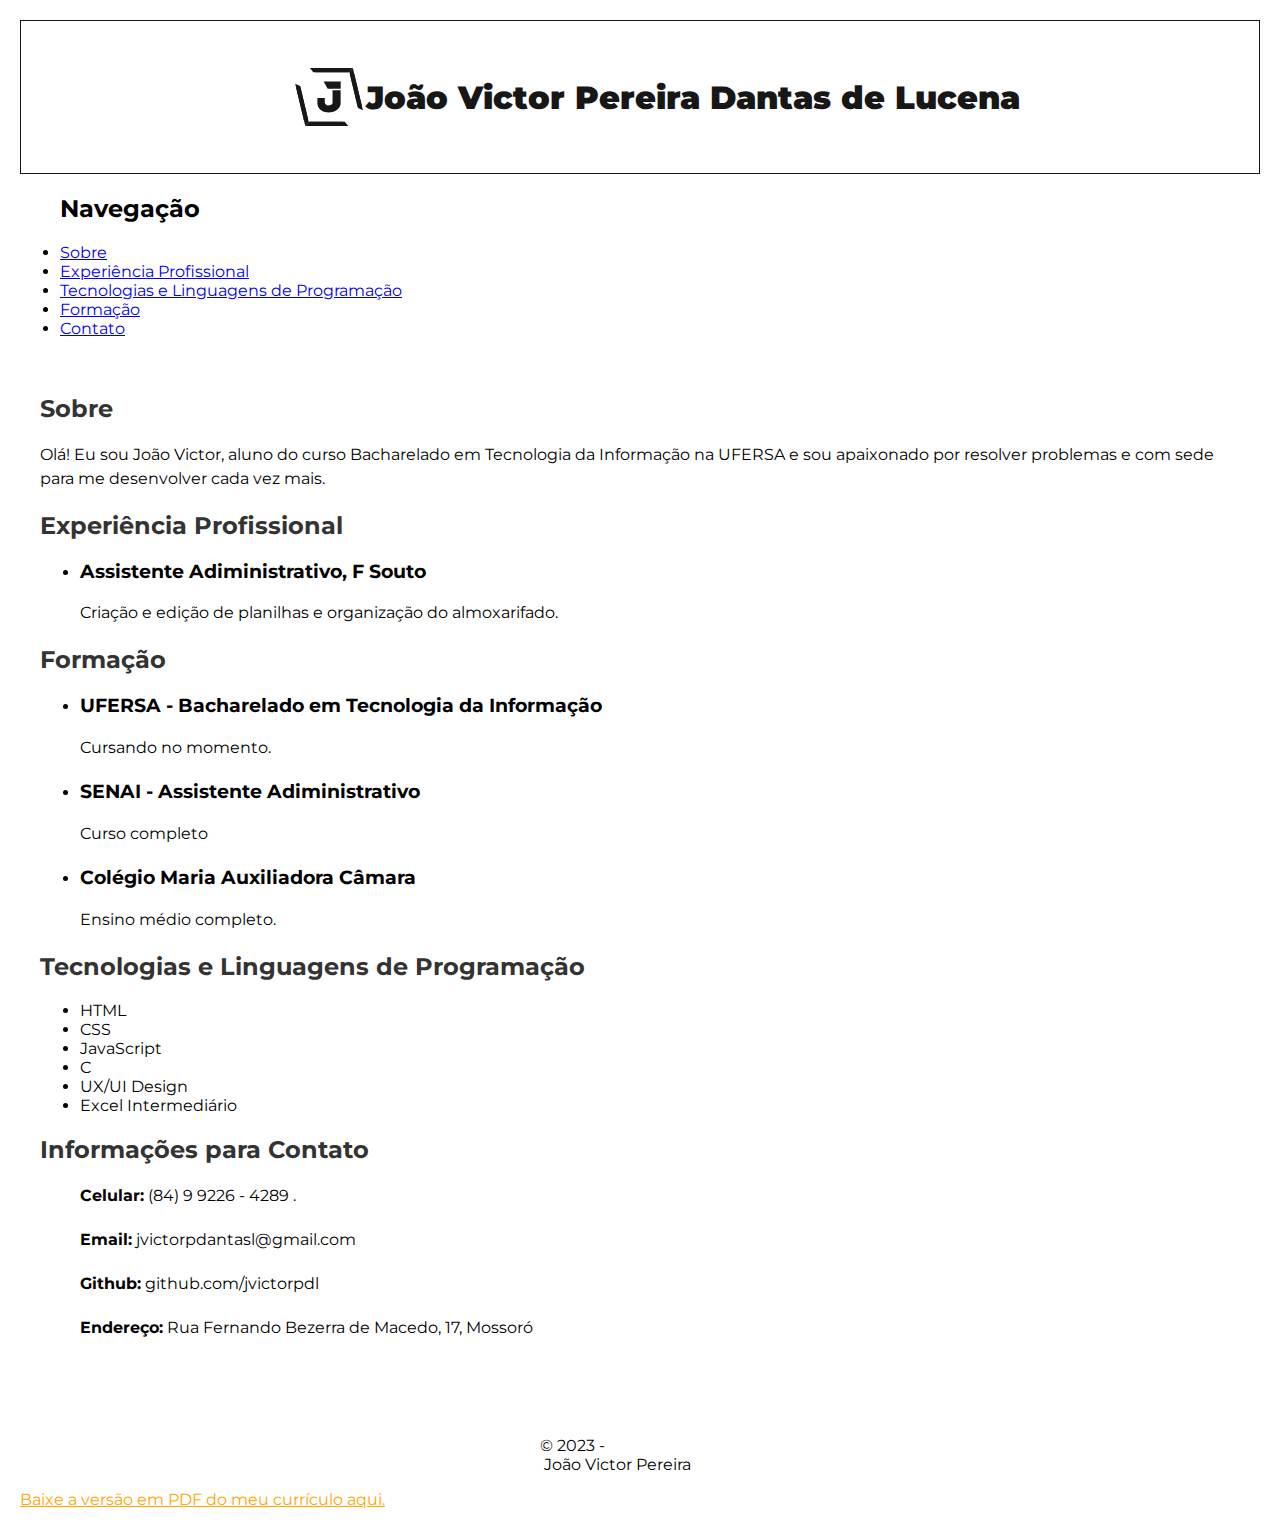
==== index.html @ a70bfc10 "first" ====
<!DOCTYPE html>
<html lang="pt-br">
  <head>
    <meta charset="UTF-8" />
    <title>Currículo João Victor</title>
    <link rel="stylesheet" href="style.css" />
    <link rel="shortcut icon" href="favicon.ico" type="image/x-icon" />
  </head>
  <body>
    <section class="page">
      <header class="header">
        <div class="container">
          <img
            src="./LOGO J 1717.svg"
            alt="Logo formada pela letra J ao centro um quadrado distorcido "
          />
          <h1><strong>João Victor Pereira Dantas de Lucena</strong></h1>
        </div>
      </header>

      <nav>
        <ul>
          <h2>Navegação</h2>
          <li><a href="#Sobre">Sobre</a></li>
          <li><a href="#Experiencia">Experiência Profissional</a></li>
          <li>
            <a href="#Tecnologias">Tecnologias e Linguagens de Programação</a>
          </li>
          <li><a href="#Formacao">Formação</a></li>
          <li><a href="#Contato">Contato</a></li>
        </ul>
      </nav>

      <main>
        <article class="article">
          <section class="section">
            <h2 id="Sobre">Sobre</h2>
            <p class="primeiro">
              Olá! Eu sou João Victor, aluno do curso Bacharelado em Tecnologia
              da Informação na UFERSA e sou apaixonado por resolver problemas e
              com sede para me desenvolver cada vez mais.
            </p>
          </section>

          <section class="section">
            <h2 id="Experiencia">Experiência Profissional</h2>

            <ul>
              <li>
                <h3>Assistente Adiministrativo, F Souto</h3>
                <p>
                  Criação e edição de planilhas e organização do almoxarifado.
                </p>
              </li>
            </ul>
          </section>

          <section class="section">
            <h2 id="Formacao">Formação</h2>
            <ul>
              <li>
                <h3>UFERSA - Bacharelado em Tecnologia da Informação</h3>
                <p>Cursando no momento.</p>
              </li>
              <li>
                <h3>SENAI - Assistente Adiministrativo</h3>
                <p>Curso completo</p>
              </li>
              <li>
                <h3>Colégio Maria Auxiliadora Câmara</h3>
                <p>Ensino médio completo.</p>
              </li>
            </ul>
          </section>

          <section class="section">
            <h2 id="Tecnologias">Tecnologias e Linguagens de Programação</h2>
            <ul>
              <li>HTML</li>
              <li>CSS</li>
              <li>JavaScript</li>
              <li>C</li>
              <li>UX/UI Design</li>
              <li>Excel Intermediário</li>
            </ul>
          </section>

          <section class="section">
            <h2 id="Contato">Informações para Contato</h2>
            <ul>
              <p><strong>Celular:</strong> (84) 9 9226 - 4289 .</p>
              <p><strong>Email:</strong> jvictorpdantasl@gmail.com</p>
              <p><strong>Github:</strong> github.com/jvictorpdl</p>
              <p>
                <strong>Endereço:</strong> Rua Fernando Bezerra de Macedo, 17,
                Mossoró
              </p>
            </ul>
          </section>
        </article>

        <article class="article"></article>
      </main>

      <footer class="footer">
        <p>&copy;&nbsp;2023&nbsp;-&nbsp;João&nbsp;Victor&nbsp;Pereira</p>
        <a class="a" href="Currículo João Victor.pdf" download>
          Baixe a versão em PDF do meu currículo aqui.</a
        >
      </footer>
    </section>
  </body>
</html>
---- style.css ----
@import url("https://fonts.googleapis.com/css2?family=Montserrat:ital,wght@0,100;0,200;0,300;0,400;0,500;0,600;0,700;0,800;0,900;1,100;1,200;1,300;1,400;1,500;1,600;1,700;1,800&display=swap");

* {
  font-family: "Montserrat", sans-serif;
  justify-content: center;
  align-items: center;
  //#f4f7fe
}

.page {
  background: #fff;
  padding: 20px;
}

body {
  margin: 0;
  padding: 0;
  background-color: 1717;
  //#
  width: 70%;
  height: 80%;
}

.container {
  display: flex;
  width: 100%;
  padding: 1rem;
  justify-content: center;
  align-items: center;
  margin-left: auto;
  margin-right: auto;
  font-weight: normal;
}

.container img {
  height: 80px;
}

.header {
  border: 1px solid;
  //background-color: #333;
  color: #171717;
  padding: 20px;
  text-align: center;
  //font-family: Montserrat;
}

.header img {
  img-size: 5px;
}

.header h1 {
  margin: 0;
  font-family: "Montesserrat ";
}

.article {
  padding: 20px;
}

.article h2 {
  color: #333;
  font-family: "Montserrat";
  font-size: 24px;
  margin-bottom: 20px;
}

.article p {
  font-size: 16px;
  line-height: 1.5;
  margin-bottom: 20px;
}

.footer p {
  width: 200px;
  margin-left: auto;
  margin-right: auto;
}

.footer a {
  font-familly: arial;
  color: orange;
  width: 200px;
  margin-left: auto;
  margin-right: auto;
}
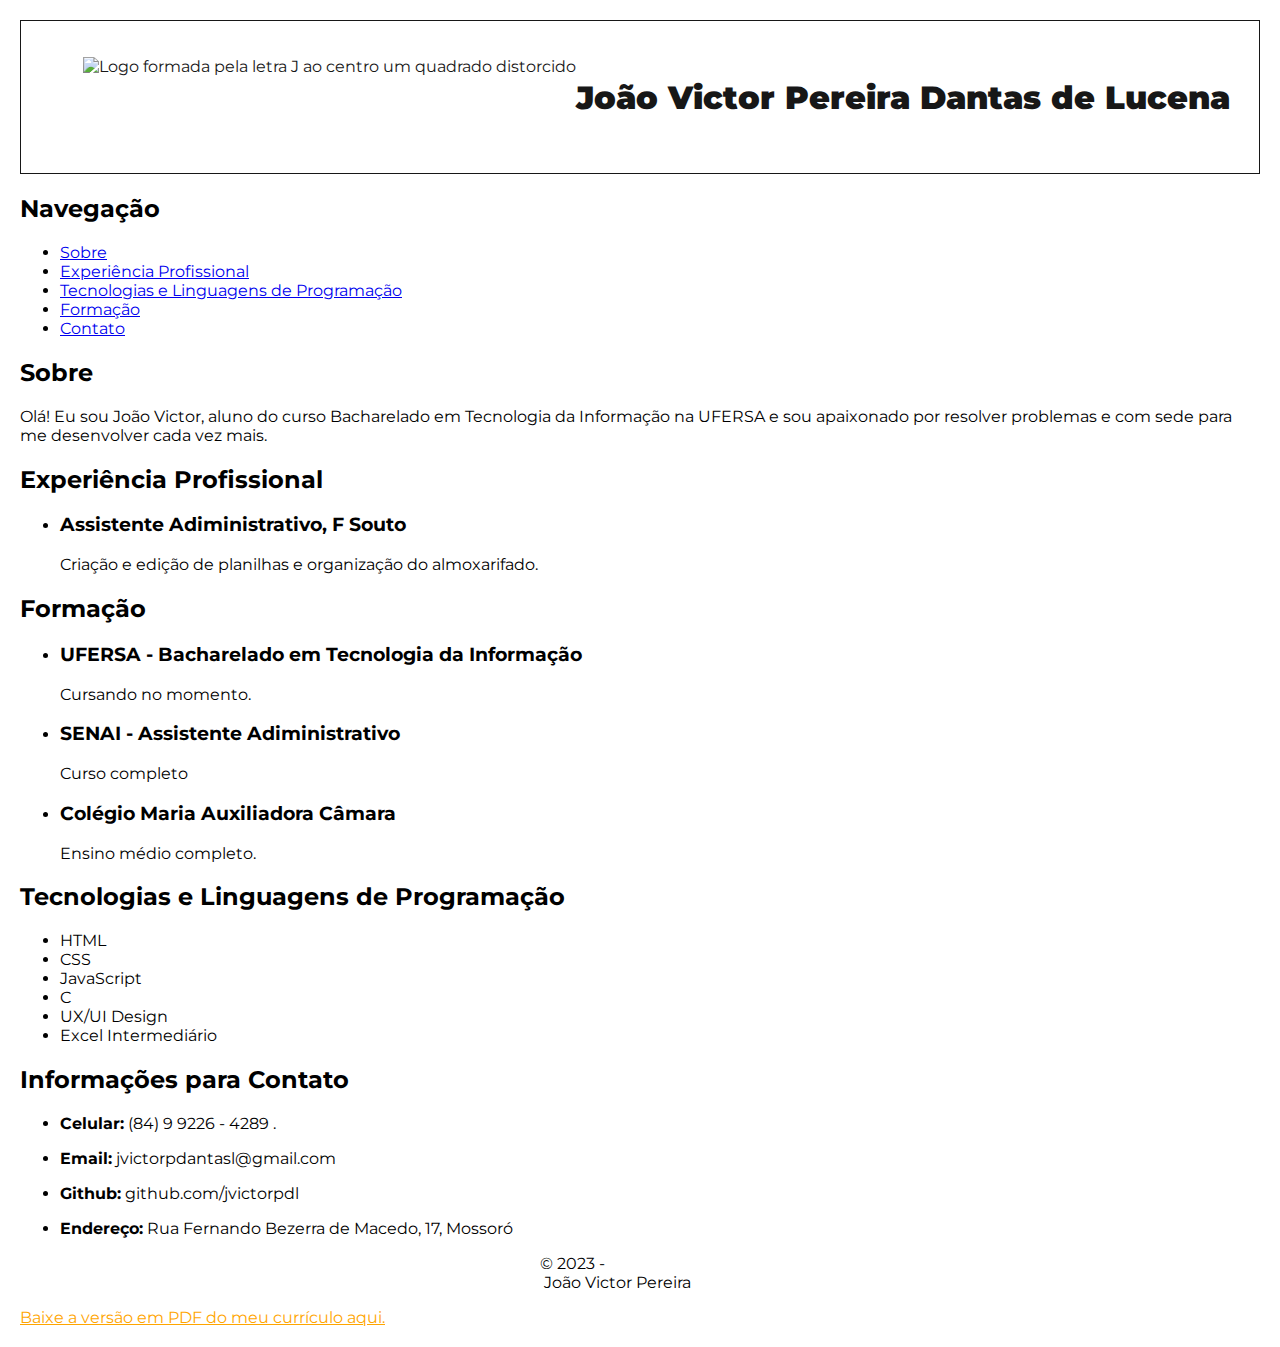
==== commit 69cd9bb3: "corecao dos elementos" ====
--- a/index.html
+++ b/index.html
@@ -1,26 +1,23 @@
 <!DOCTYPE html>
 <html lang="pt-br">
   <head>
-    <meta charset="UTF-8" />
+    <meta charset="UTF-8">
     <title>Currículo João Victor</title>
-    <link rel="stylesheet" href="style.css" />
-    <link rel="shortcut icon" href="favicon.ico" type="image/x-icon" />
+    <link rel="stylesheet" href="style.css">
+    <link rel="shortcut icon" href="favicon.ico" type="image/x-icon">
   </head>
   <body>
-    <section class="page">
+    <div class="page">
       <header class="header">
         <div class="container">
-          <img
-            src="./LOGO J 1717.svg"
-            alt="Logo formada pela letra J ao centro um quadrado distorcido "
-          />
+          <img src="./LOGO.svg" alt="Logo formada pela letra J ao centro um quadrado distorcido">
           <h1><strong>João Victor Pereira Dantas de Lucena</strong></h1>
         </div>
       </header>
 
       <nav>
+        <h2>Navegação</h2>
         <ul>
-          <h2>Navegação</h2>
           <li><a href="#Sobre">Sobre</a></li>
           <li><a href="#Experiencia">Experiência Profissional</a></li>
           <li>
@@ -32,7 +29,6 @@
       </nav>
 
       <main>
-        <article class="article">
           <section class="section">
             <h2 id="Sobre">Sobre</h2>
             <p class="primeiro">
@@ -88,26 +84,33 @@
           <section class="section">
             <h2 id="Contato">Informações para Contato</h2>
             <ul>
-              <p><strong>Celular:</strong> (84) 9 9226 - 4289 .</p>
-              <p><strong>Email:</strong> jvictorpdantasl@gmail.com</p>
-              <p><strong>Github:</strong> github.com/jvictorpdl</p>
-              <p>
-                <strong>Endereço:</strong> Rua Fernando Bezerra de Macedo, 17,
-                Mossoró
-              </p>
+              <li>
+                <p><strong>Celular:</strong> (84) 9 9226 - 4289 .</p>
+              </li>
+              <li>
+                <p><strong>Email:</strong> jvictorpdantasl@gmail.com</p>
+              </li>
+              <li>
+                <p><strong>Github:</strong> github.com/jvictorpdl</p>
+              </li>
+              <li>
+                <p>
+                  <strong>Endereço:</strong> Rua Fernando Bezerra de Macedo, 17,
+                  Mossoró
+                </p>
+              </li>
             </ul>
           </section>
-        </article>
+        
 
-        <article class="article"></article>
+       
       </main>
 
       <footer class="footer">
         <p>&copy;&nbsp;2023&nbsp;-&nbsp;João&nbsp;Victor&nbsp;Pereira</p>
-        <a class="a" href="Currículo João Victor.pdf" download>
-          Baixe a versão em PDF do meu currículo aqui.</a
-        >
+        <a class="a" href="curriculo.pdf" download>
+          Baixe a versão em PDF do meu currículo aqui.</a>
       </footer>
-    </section>
+    </div>
   </body>
 </html>
